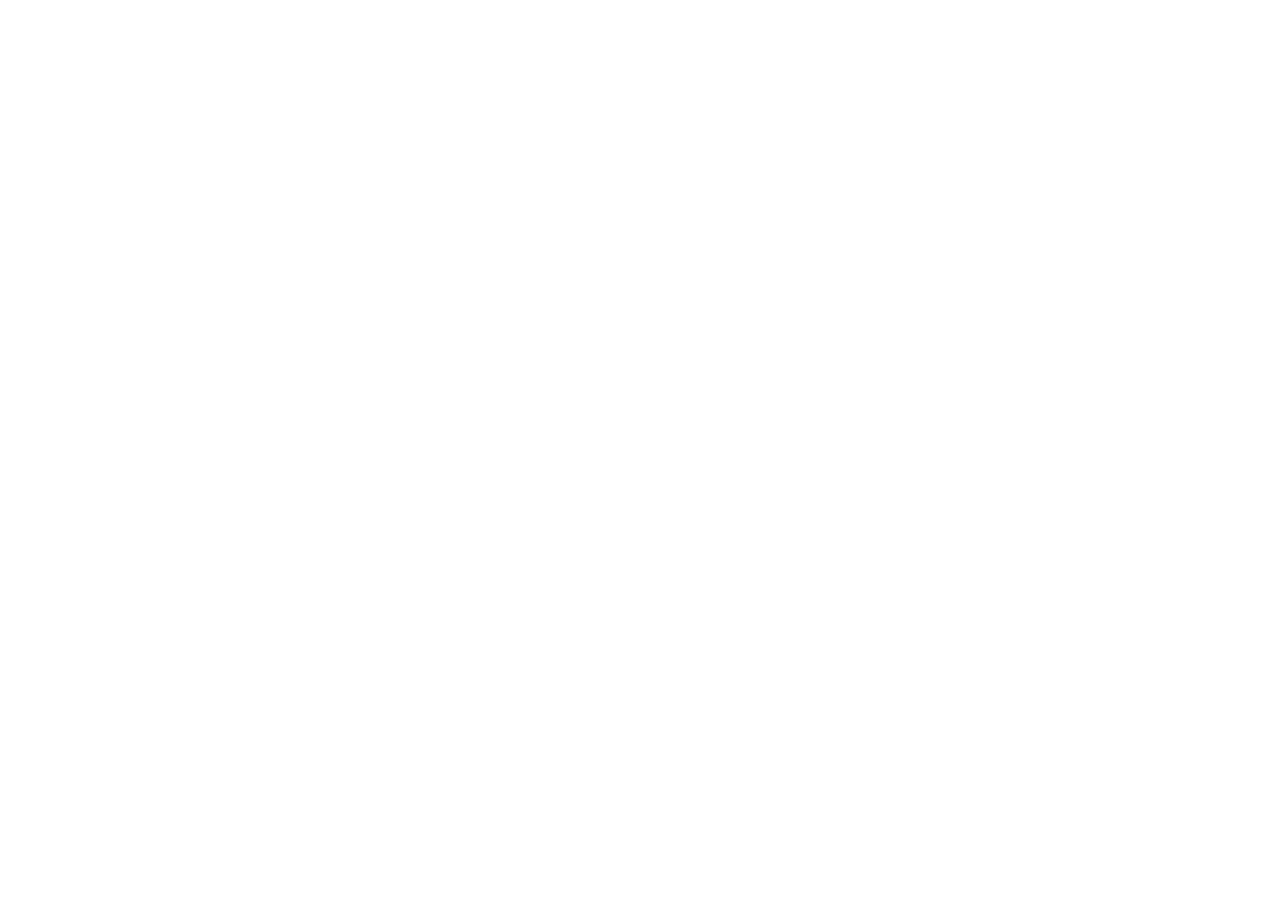
==== pages/gallery.html @ 34bc7962 "First Commit" ====
<!DOCTYPE html>
<html lang="en">
	<head>
		<meta charset="UTF-8" />
		<meta http-equiv="X-UA-Compatible" content="IE=edge" />
		<meta name="viewport" content="width=device-width, initial-scale=1.0" />
		<title>Gallery</title>
	</head>
	<body></body>
</html>
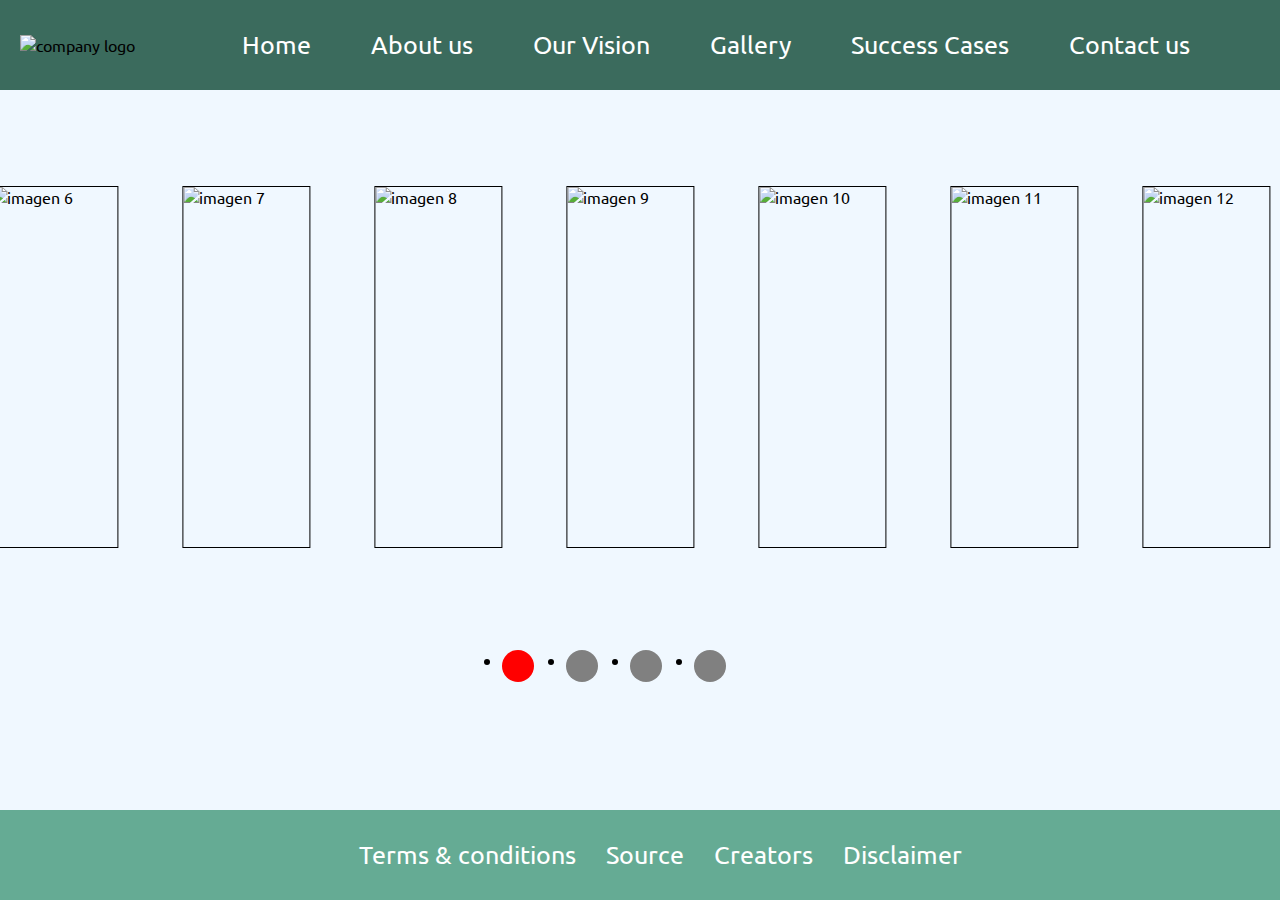
==== commit ee9a84b3: "gallery update and add css style" ====
--- a/pages/gallery.html
+++ b/pages/gallery.html
@@ -5,6 +5,67 @@
 		<meta http-equiv="X-UA-Compatible" content="IE=edge" />
 		<meta name="viewport" content="width=device-width, initial-scale=1.0" />
 		<title>Gallery</title>
+		<link 
+		href="../styles/gallery_style.css" 
+		rel="stylesheet" 
+		type="text/css"
+		/>
+		<link
+			rel="shortcut icon"
+			href="https://cdn.pixabay.com/photo/2016/11/14/17/39/person-1824144_1280.png"
+			type="image/x-icon"
+		/>
+		<script defer src="../logics/gallery_logic.js"></script>
 	</head>
-	<body></body>
+	<body>
+		<header id="header">
+			<div>
+				<img
+					id="logo"
+					src="https://icon-library.com/images/rick-and-morty-icon/rick-and-morty-icon-15.jpg"
+					alt="company logo"
+				/>
+			</div>
+			<div class="navbar">
+				<nav class="navbar">
+					<ul id="list">
+						<li class="item"><a href="/index.html">Home</a></li>
+						<li class="item"><a href="/pages/about_us.html">About us</a></li>
+						<li class="item"><a href="/pages/vision.html">Our Vision</a></li>
+						<li class="item"><a href="/pages/gallery.html">Gallery</a></li>
+						<li class="item">
+							<a href="/pages/success.html">Success Cases</a>
+						</li>
+						<li class="item">
+							<a href="/pages/contact_us.html">Contact us</a>
+						</li>
+					</ul>
+				</nav>
+			</div>
+		</header>
+		<main id="main">
+			<div class="carrousel">
+				<div class="grande">
+					<img src="https://images.pexels.com/photos/7652178/pexels-photo-7652178.jpeg?auto=compress&cs=tinysrgb&w=1260&h=750&dpr=1" alt="imagen 1" class="img"><img src="https://static6.depositphotos.com/1139310/626/i/600/depositphotos_6269752-stock-photo-corporate-buildings-in-perspective.jpg" alt="imagen 2" class="img"><img src="https://static3.depositphotos.com/1003697/167/i/450/depositphotos_1674214-stock-photo-busieness-goup-people.jpg" alt="imagen 3" class="img"><img src="https://st2.depositphotos.com/1000423/7777/i/600/depositphotos_77773430-stock-photo-business-earth-images.jpg" alt="imagen 4" class="img"><img src="https://media.istockphoto.com/id/167454627/es/foto/globo-de-cristal-de-negocios-mercado-global.jpg?s=612x612&w=0&k=20&c=EUpK7vqWYIAuYFZtfOFxPYLP-U-Xs_VJHQ-w8Z_4RXE=" alt="imagen 5" class="img"><img src="https://static.vecteezy.com/system/resources/thumbnails/001/227/272/small/professionals-working-together-at-desk.jpg" alt="imagen 6" class="img"><img src="https://media.istockphoto.com/id/498323251/es/foto/colleagues-discussing-over-digital-tablet.jpg?b=1&s=612x612&w=0&k=20&c=wko2wmwL-1uBEYx06PirucznqhwyQ54ZaZH7m01kUUQ=" alt="imagen 7" class="img"><img src="https://media.istockphoto.com/id/1322854789/es/foto/retrato-de-diversos-empresarios-dando-golpe-de-pu%C3%B1o-en-cirle.jpg?s=612x612&w=0&k=20&c=bXN3OO3HLWZX6ogyUrFkLY5mKbofm2T3QSy2bmGJJqE=" alt="imagen 8" class="img"><img src="https://img.freepik.com/fotos-premium/desarrollo-programadores-desarrollo-equipos-diseno-sitios-web-tecnologias-codificacion_18497-1047.jpg?w=360" alt="imagen 9" class="img"><img src="https://img.freepik.com/foto-gratis/personas-que-trabajan-espacio-oficina-elegante-acogedor_23-2149548719.jpg?w=2000" alt="imagen 10" class="img"><img src="https://img.freepik.com/foto-gratis/hombre-negocios-financiero-inspector-secretaria-haciendo-informe-calculo-o-comprobacion-balance-inspector-servicio-rentas-internas-revisando-documento-concepto-auditoria_1423-126.jpg?w=2000" alt="imagen 11" class="img"><img src="https://img.freepik.com/foto-gratis/primer-plano-manos-contador-contando-calculadora_1262-3170.jpg?w=2000" alt="imagen 12" class="img">
+				</div>
+				<ul class="puntos">
+					<li class="punto activo"></li>
+					<li class="punto"></li>
+					<li class="punto"></li>
+					<li class="punto"></li>
+				</ul>
+			</div>
+		</main>
+		<footer id="foot">
+			<ul id="footlist">
+				<li><a>Terms & conditions</a></li>
+				<li><a>Source</a></li>
+				<li><a>Creators</a></li>
+				<li><a>Disclaimer</a></li>
+			</ul>
+		</footer>
+	</body>
 </html>
+
+
+
--- a/styles/gallery_style.css
+++ b/styles/gallery_style.css
@@ -0,0 +1,123 @@
+@import url("https://fonts.googleapis.com/css2?family=Ubuntu:wght@300;400&display=swap");
+
+* {
+	margin: 0px;
+	font-family: "Ubuntu", sans-serif;
+}
+
+/*----------------Here Starts the Header-------------------*/
+#header {
+	background-color: #3b6b5d;
+	display: flex;
+	justify-content: space-between;
+	align-items: center;
+	height: 10vh;
+}
+#logo {
+	height: auto;
+	width: 7vh;
+	margin-left: 20px;
+}
+.navbar {
+	margin-right: 30px;
+}
+#list {
+	width: inherit;
+	list-style-type: none;
+	display: flex;
+	height: inherit;
+	align-items: center;
+}
+.item {
+	padding: 30px;
+}
+.item:hover {
+	border: solid 1px white;
+	border-radius: 20px;
+	background-color: #98b8ae;
+}
+a {
+	color: #ffffff;
+	text-decoration: none;
+	font-size: 25px;
+}
+/*----------------Here Starts the main---------------------*/
+
+#main{
+    background-color: aliceblue;
+    height: 80vh;
+}
+
+
+.carrousel{
+    width: 90%;
+    max-width: 120em; 
+    border-color: black;
+    border-width: 2px;
+    padding: 2em;
+}
+
+.grande{
+    width: 200%;
+    display: flex;
+    flex-flow: row nowrap;
+    justify-content: flex-start;
+    align-items: center;
+    padding: 2em;
+    transition:all .5s ease;
+    transform: translateX(-45%)
+}
+
+.img{
+    width: calc(100%/2 -2em);
+    min-height: 10vh;
+    height: 40vh;
+    width: 60vh;
+    border-style: double;
+    border-color: black;
+    border-width: 1px;
+    justify-content: space-between;
+    margin: 2em;
+}
+
+.puntos{
+    width: 100%;
+    margin: 1em 0 0;
+    padding: 0.4em;
+    display: flex;
+    flex-flow: row nowrap;
+    justify-content: center;
+    align-items: center;
+
+}
+
+.punto{
+width: 2em;
+height: 2em;
+background-color: grey;
+margin: 1em 1em 0;
+border-radius: 50%;
+}
+
+.activo{
+    background-color: red;
+}
+
+/*----------------Here Starts the Footer-------------------*/
+#foot {
+	background-color: #65ab94;
+	height: 10vh;
+}
+#footlist {
+	height: inherit;
+	text-decoration: none;
+	list-style-type: none;
+	display: flex;
+	justify-content: center;
+	gap: 30px;
+	align-items: center;
+}
+
+
+
+/*--------------------------------*/
